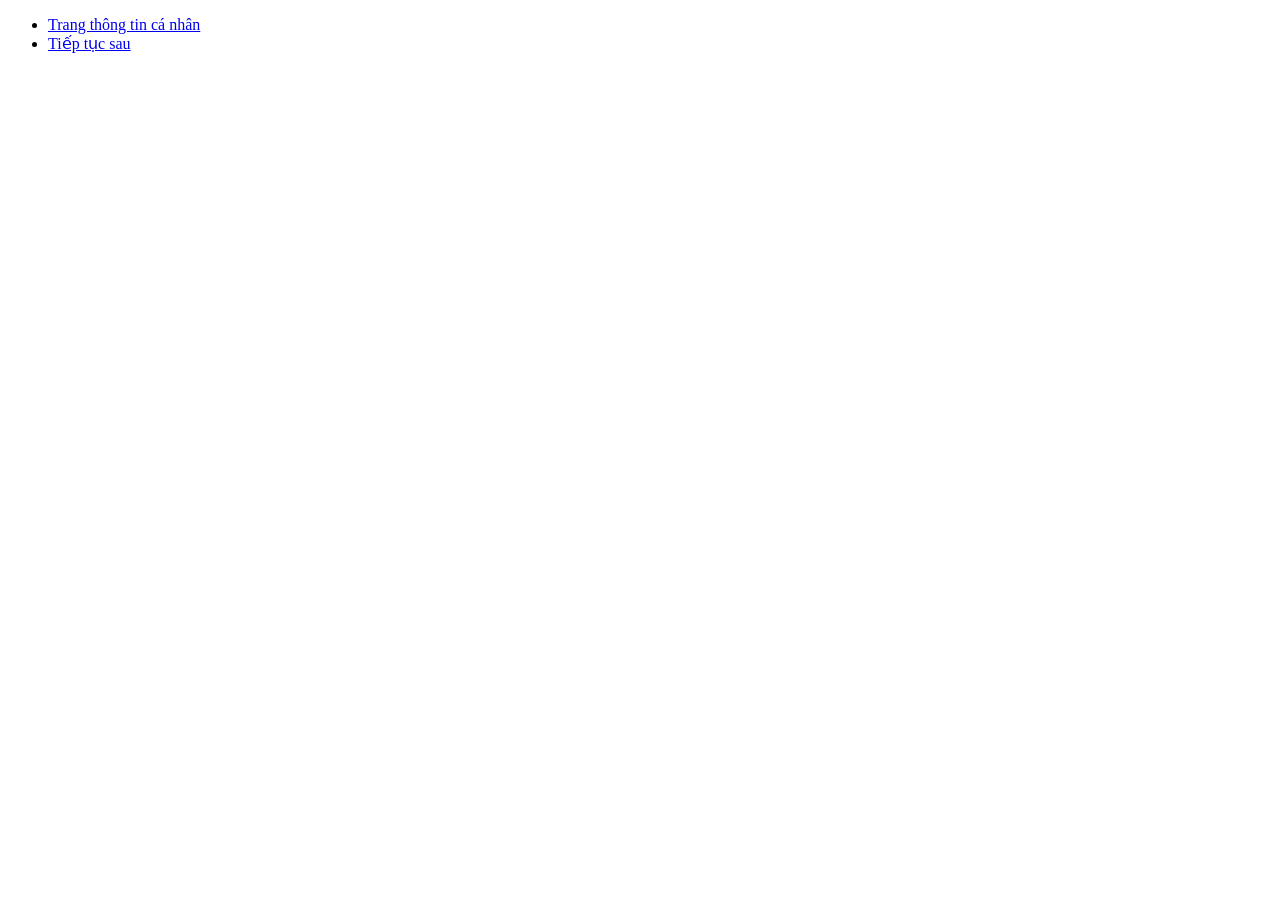
==== index.html @ 7602bf01 "Create a project structure" ====
﻿<!DOCTYPE html>
<html lang="vi">
	<head>
		<title>Thiết kế web với HTML</title>		
		<meta charset = "utf-8">
	</head>
	
	<body>
		<ul>
			<li>
				<a href = "html/page1.html">Trang thông tin cá nhân</a>
			</li>
			<li>
				<a href = "#">Tiếp tục sau</a>
			</li>
				
		</ul>
	</body>	
</html>
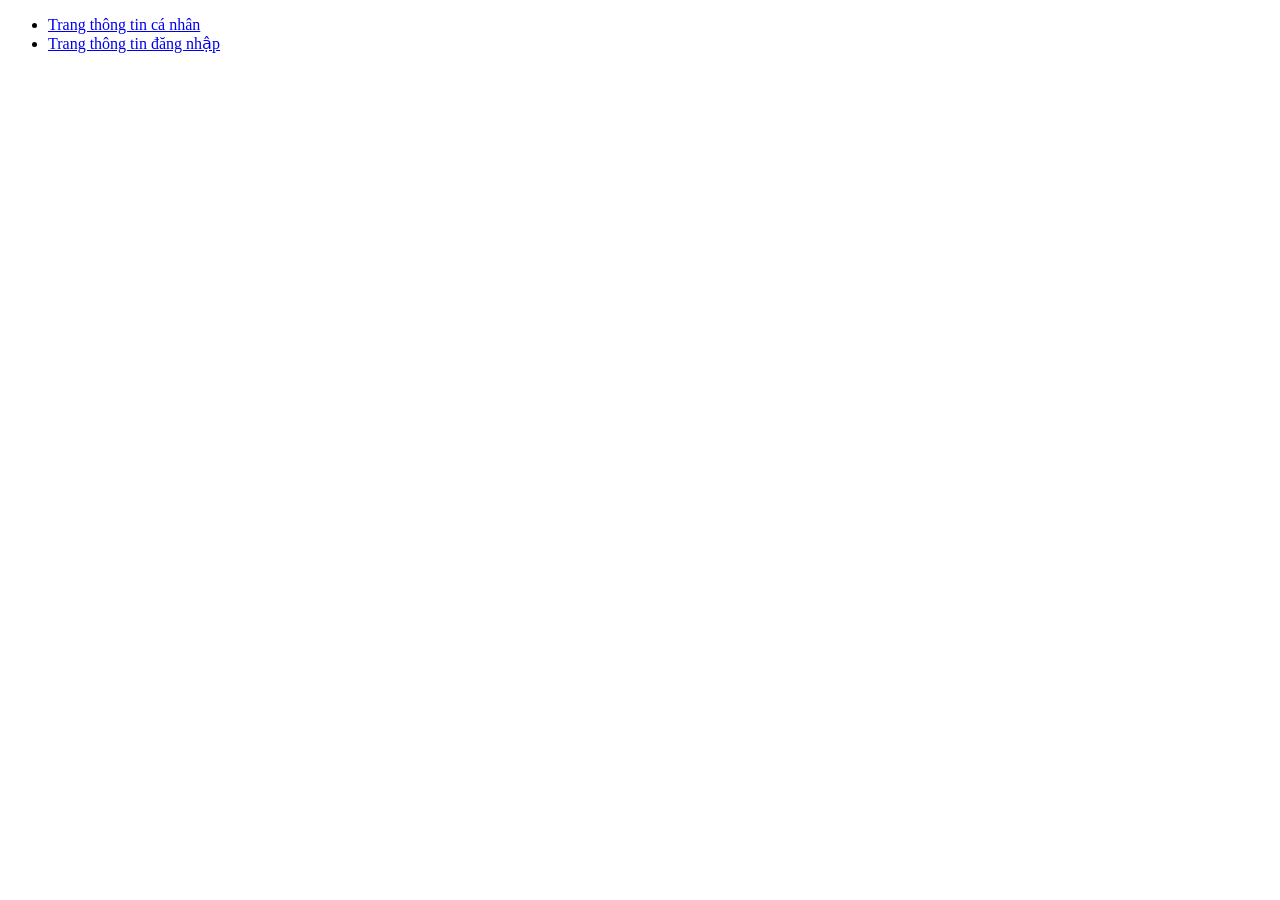
==== commit 1edbdc13: "Updates file: index.html and add two files include html/page2.html and css/style2.css" ====
--- a/index.html
+++ b/index.html
@@ -11,7 +11,7 @@
 				<a href = "html/page1.html">Trang thông tin cá nhân</a>
 			</li>
 			<li>
-				<a href = "#">Tiếp tục sau</a>
+				<a href = "html/page2.html">Trang thông tin đăng nhập</a>
 			</li>
 				
 		</ul>
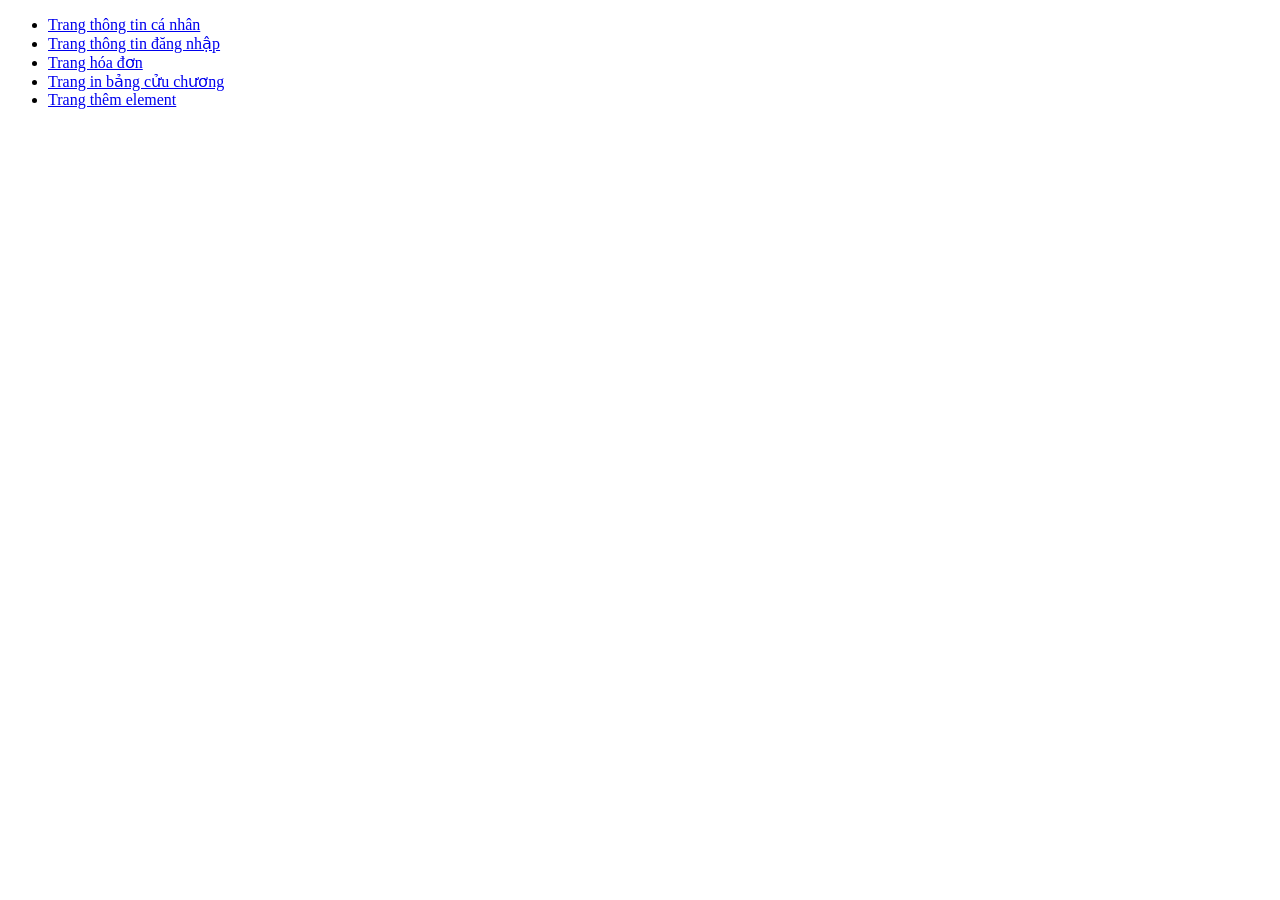
==== commit eb4a9f2b: "Add files: html/page4.html, html/page5.html, html/page6.html, css/style4.css" ====
--- a/index.html
+++ b/index.html
@@ -13,6 +13,15 @@
 			<li>
 				<a href = "html/page2.html">Trang thông tin đăng nhập</a>
 			</li>
+			<li>
+				<a href = "html/page4.html">Trang hóa đơn</a>
+			</li>
+			<li>
+				<a href = "html/page5.html">Trang in bảng cửu chương</a>
+			</li>
+			<li>
+				<a href = "html/page6.html">Trang thêm element</a>
+			</li>
 				
 		</ul>
 	</body>	
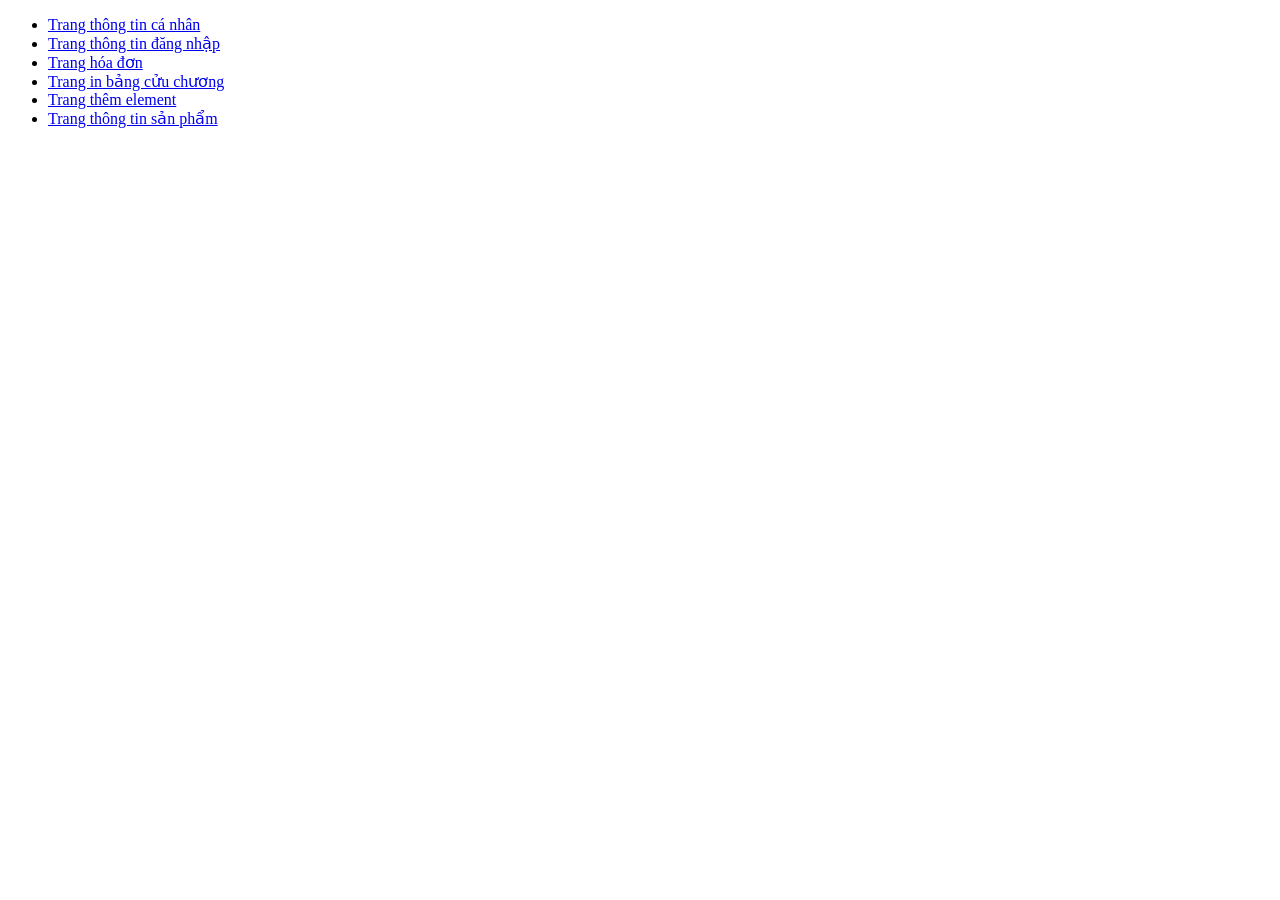
==== commit f4bd81f3: "Add files: ../assets/images/.img and html/page7.html" ====
--- a/index.html
+++ b/index.html
@@ -22,6 +22,9 @@
 			<li>
 				<a href = "html/page6.html">Trang thêm element</a>
 			</li>
+			<li>
+				<a href = "html/page7.html">Trang thông tin sản phẩm</a>
+			</li>
 				
 		</ul>
 	</body>	
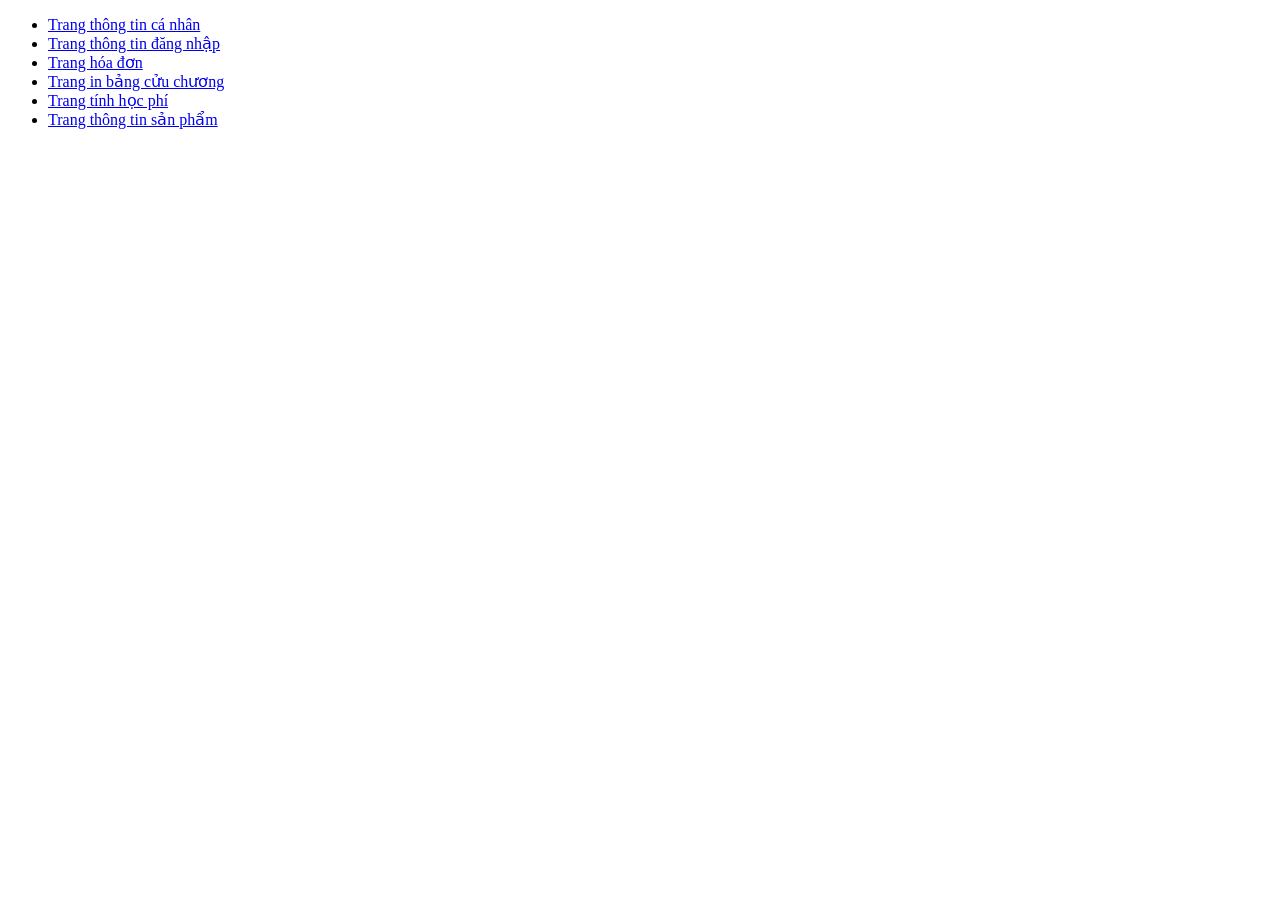
==== commit ea084b46: "Updates styleSheet for some page in project" ====
--- a/index.html
+++ b/index.html
@@ -20,7 +20,7 @@
 				<a href = "html/page5.html">Trang in bảng cửu chương</a>
 			</li>
 			<li>
-				<a href = "html/page6.html">Trang thêm element</a>
+				<a href = "html/page6.html">Trang tính học phí</a>
 			</li>
 			<li>
 				<a href = "html/page7.html">Trang thông tin sản phẩm</a>
